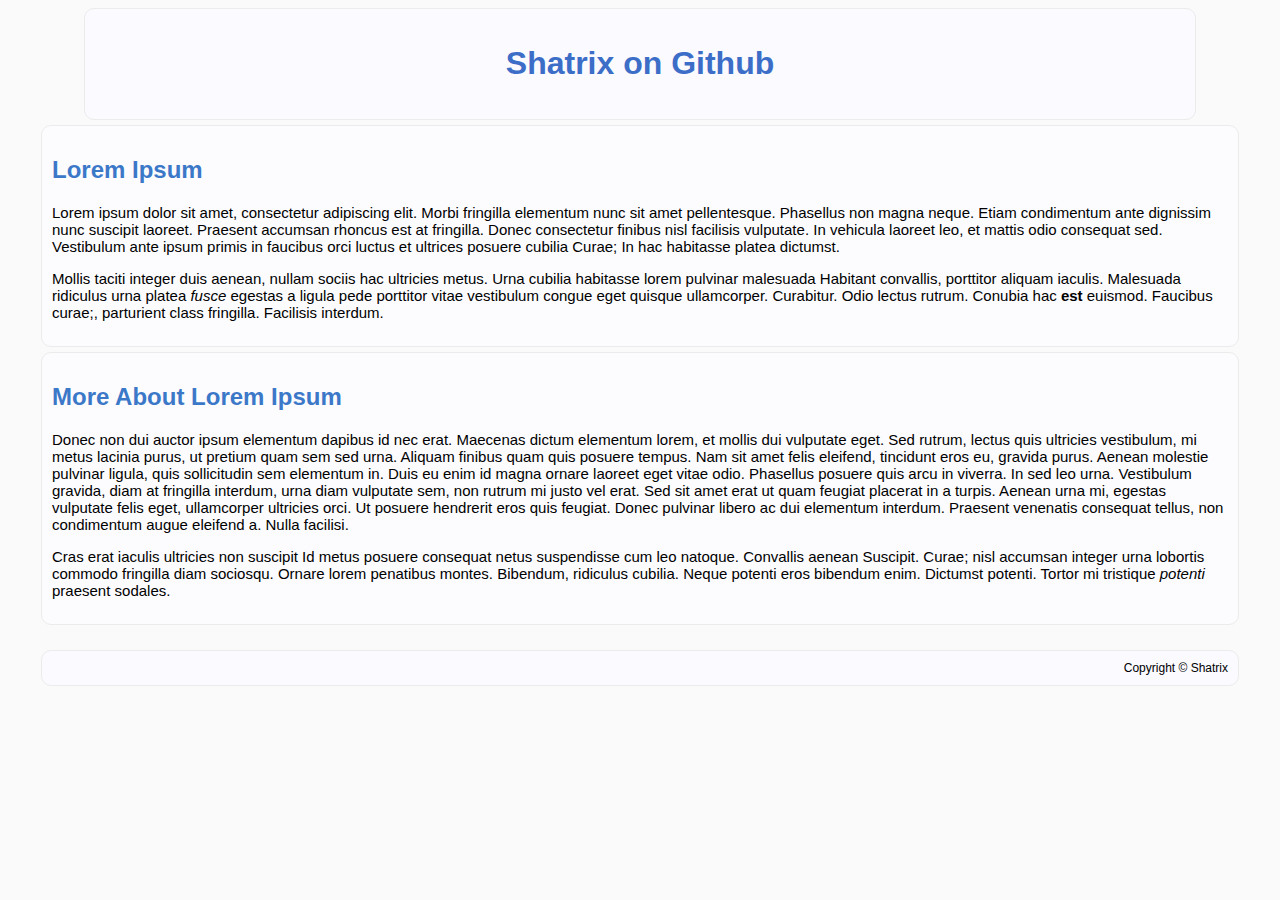
==== index.html @ 6652c2d3 "First index page with dummy text and styles" ====
<!DOCTYPE html>
<html>
<head>
  <link rel="stylesheet" href="styles.css">
</head>
<body>

	<div class="header_div">
		<h1>Shatrix on Github</h1>
	</div>
	<div class="main_div">
		<h2>Lorem Ipsum</h2>
		<p>Lorem ipsum dolor sit amet, consectetur adipiscing elit. Morbi fringilla elementum nunc sit amet pellentesque. Phasellus non magna neque. Etiam condimentum ante dignissim nunc suscipit laoreet. Praesent accumsan rhoncus est at fringilla. Donec consectetur finibus nisl facilisis vulputate. In vehicula laoreet leo, et mattis odio consequat sed. Vestibulum ante ipsum primis in faucibus orci luctus et ultrices posuere cubilia Curae; In hac habitasse platea dictumst.</p>
		<p>Mollis taciti integer duis aenean, nullam sociis hac ultricies metus. Urna cubilia habitasse lorem pulvinar malesuada Habitant convallis, porttitor aliquam iaculis. Malesuada ridiculus urna platea <em>fusce</em> egestas a ligula pede porttitor vitae vestibulum congue eget quisque ullamcorper. Curabitur. Odio lectus rutrum. Conubia hac <strong>est</strong> euismod. Faucibus curae;, parturient class fringilla. Facilisis interdum.</p>
	</div>
	<div class="main_div">
		<h2>More About Lorem Ipsum</h2>
		<p>Donec non dui auctor ipsum elementum dapibus id nec erat. Maecenas dictum elementum lorem, et mollis dui vulputate eget. Sed rutrum, lectus quis ultricies vestibulum, mi metus lacinia purus, ut pretium quam sem sed urna. Aliquam finibus quam quis posuere tempus. Nam sit amet felis eleifend, tincidunt eros eu, gravida purus. Aenean molestie pulvinar ligula, quis sollicitudin sem elementum in. Duis eu enim id magna ornare laoreet eget vitae odio. Phasellus posuere quis arcu in viverra. In sed leo urna. Vestibulum gravida, diam at fringilla interdum, urna diam vulputate sem, non rutrum mi justo vel erat. Sed sit amet erat ut quam feugiat placerat in a turpis. Aenean urna mi, egestas vulputate felis eget, ullamcorper ultricies orci. Ut posuere hendrerit eros quis feugiat. Donec pulvinar libero ac dui elementum interdum. Praesent venenatis consequat tellus, non condimentum augue eleifend a. Nulla facilisi.</p>
		<p>Cras erat iaculis ultricies non suscipit Id metus posuere consequat netus suspendisse cum leo natoque. Convallis aenean Suscipit. Curae; nisl accumsan integer urna lobortis commodo fringilla diam sociosqu. Ornare lorem penatibus montes. Bibendum, ridiculus cubilia. Neque potenti eros bibendum enim. Dictumst potenti. Tortor mi tristique <em>potenti</em> praesent sodales.</p>
	</div>
	<div class="footer_div">
		Copyright © Shatrix
	</div>

</body>
</html>
---- styles.css ----
body {
  background-color: rgb(250, 250, 250);
  margin-left: 40px;
  margin-right: 40px;
}
.header_div {
  border: 1px solid rgb(235, 235, 235);
  border-radius: 10px;
  margin-left: auto;
  margin-right: auto;
  margin-top: 5px;
  margin-bottom: 5px;
  width: 90%;
  background-color: rgb(250, 250, 255);
  text-align: center;
  padding: 15px;
}
.main_div {
  border: 1px solid rgb(235, 235, 235);
  border-radius: 10px;
  margin-left: auto;
  margin-right: auto;
  margin-top: 5px;
  margin-bottom: 5px;
  width: 98%;
  background-color: rgb(252, 252, 255);
  text-align: left;
  padding: 10px;
}
.footer_div {
  border: 1px solid rgb(235, 235, 235);
  border-radius: 10px;
  margin-left: auto;
  margin-right: auto;
  margin-top: 25px;
  margin-bottom: 5px;
  width: 98%;
  background-color: rgb(250, 250, 255);
  text-align: right;
  padding: 10px;
  color: black;
  font-family: Arial, Helvetica, sans-serif;
  font-size:12px;
}
h1 {
  color: rgb(60, 110, 200);
  font-family: "Lucida Sans Unicode", "Lucida Grande", sans-serif;
}
h2 {
  color: rgb(60, 120, 200);
  font-family: "Lucida Sans Unicode", "Lucida Grande", sans-serif;
}
p {
  color: black;
  font-family: Arial, Helvetica, sans-serif;
  font-size:15px;
}
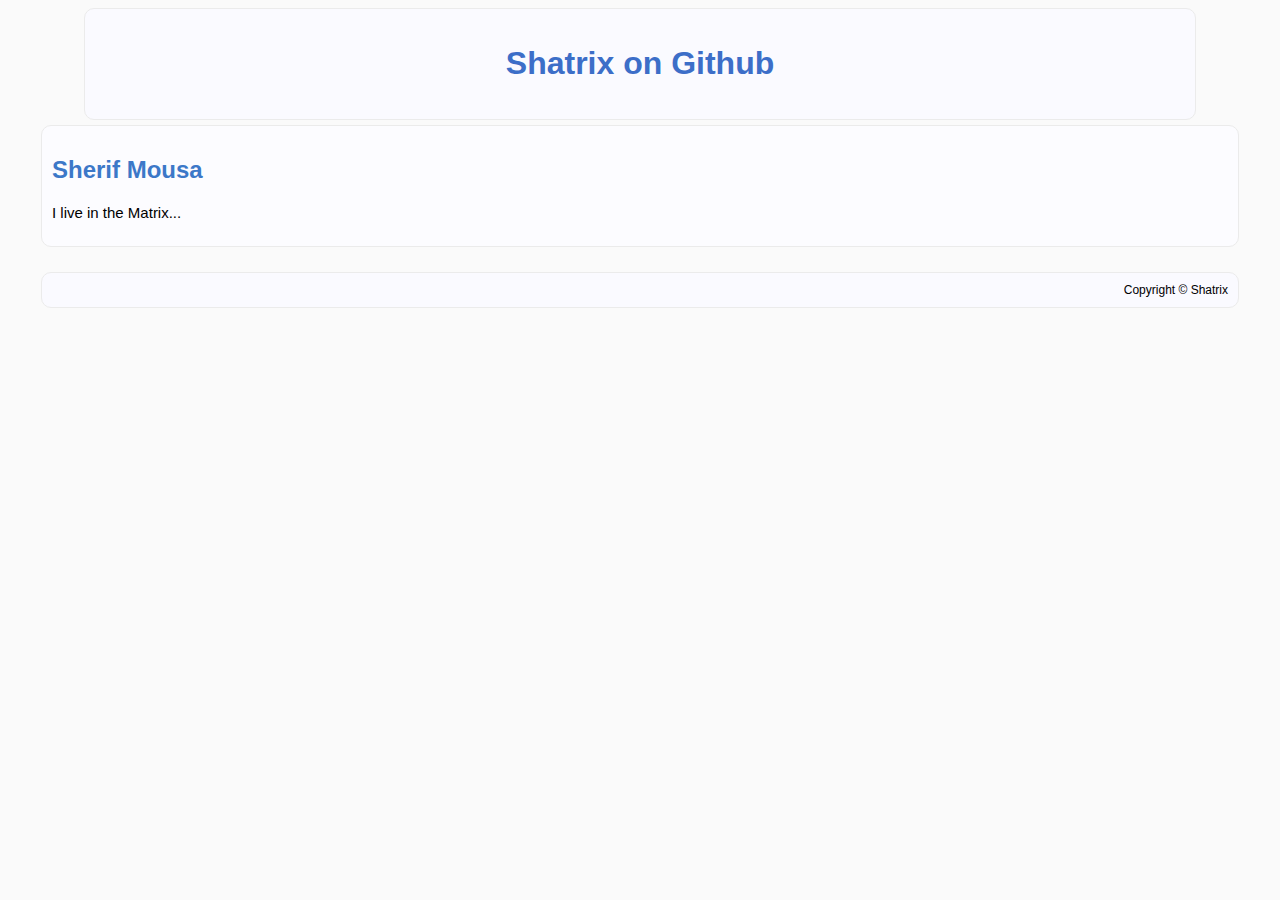
==== commit 6aabcda6: "init version for index.html" ====
--- a/index.html
+++ b/index.html
@@ -9,18 +9,12 @@
 		<h1>Shatrix on Github</h1>
 	</div>
 	<div class="main_div">
-		<h2>Lorem Ipsum</h2>
-		<p>Lorem ipsum dolor sit amet, consectetur adipiscing elit. Morbi fringilla elementum nunc sit amet pellentesque. Phasellus non magna neque. Etiam condimentum ante dignissim nunc suscipit laoreet. Praesent accumsan rhoncus est at fringilla. Donec consectetur finibus nisl facilisis vulputate. In vehicula laoreet leo, et mattis odio consequat sed. Vestibulum ante ipsum primis in faucibus orci luctus et ultrices posuere cubilia Curae; In hac habitasse platea dictumst.</p>
-		<p>Mollis taciti integer duis aenean, nullam sociis hac ultricies metus. Urna cubilia habitasse lorem pulvinar malesuada Habitant convallis, porttitor aliquam iaculis. Malesuada ridiculus urna platea <em>fusce</em> egestas a ligula pede porttitor vitae vestibulum congue eget quisque ullamcorper. Curabitur. Odio lectus rutrum. Conubia hac <strong>est</strong> euismod. Faucibus curae;, parturient class fringilla. Facilisis interdum.</p>
-	</div>
-	<div class="main_div">
-		<h2>More About Lorem Ipsum</h2>
-		<p>Donec non dui auctor ipsum elementum dapibus id nec erat. Maecenas dictum elementum lorem, et mollis dui vulputate eget. Sed rutrum, lectus quis ultricies vestibulum, mi metus lacinia purus, ut pretium quam sem sed urna. Aliquam finibus quam quis posuere tempus. Nam sit amet felis eleifend, tincidunt eros eu, gravida purus. Aenean molestie pulvinar ligula, quis sollicitudin sem elementum in. Duis eu enim id magna ornare laoreet eget vitae odio. Phasellus posuere quis arcu in viverra. In sed leo urna. Vestibulum gravida, diam at fringilla interdum, urna diam vulputate sem, non rutrum mi justo vel erat. Sed sit amet erat ut quam feugiat placerat in a turpis. Aenean urna mi, egestas vulputate felis eget, ullamcorper ultricies orci. Ut posuere hendrerit eros quis feugiat. Donec pulvinar libero ac dui elementum interdum. Praesent venenatis consequat tellus, non condimentum augue eleifend a. Nulla facilisi.</p>
-		<p>Cras erat iaculis ultricies non suscipit Id metus posuere consequat netus suspendisse cum leo natoque. Convallis aenean Suscipit. Curae; nisl accumsan integer urna lobortis commodo fringilla diam sociosqu. Ornare lorem penatibus montes. Bibendum, ridiculus cubilia. Neque potenti eros bibendum enim. Dictumst potenti. Tortor mi tristique <em>potenti</em> praesent sodales.</p>
+		<h2>Sherif Mousa</h2>
+		<p>I live in the Matrix...</p>
 	</div>
 	<div class="footer_div">
 		Copyright © Shatrix
 	</div>
 
 </body>
-</html>+</html>
